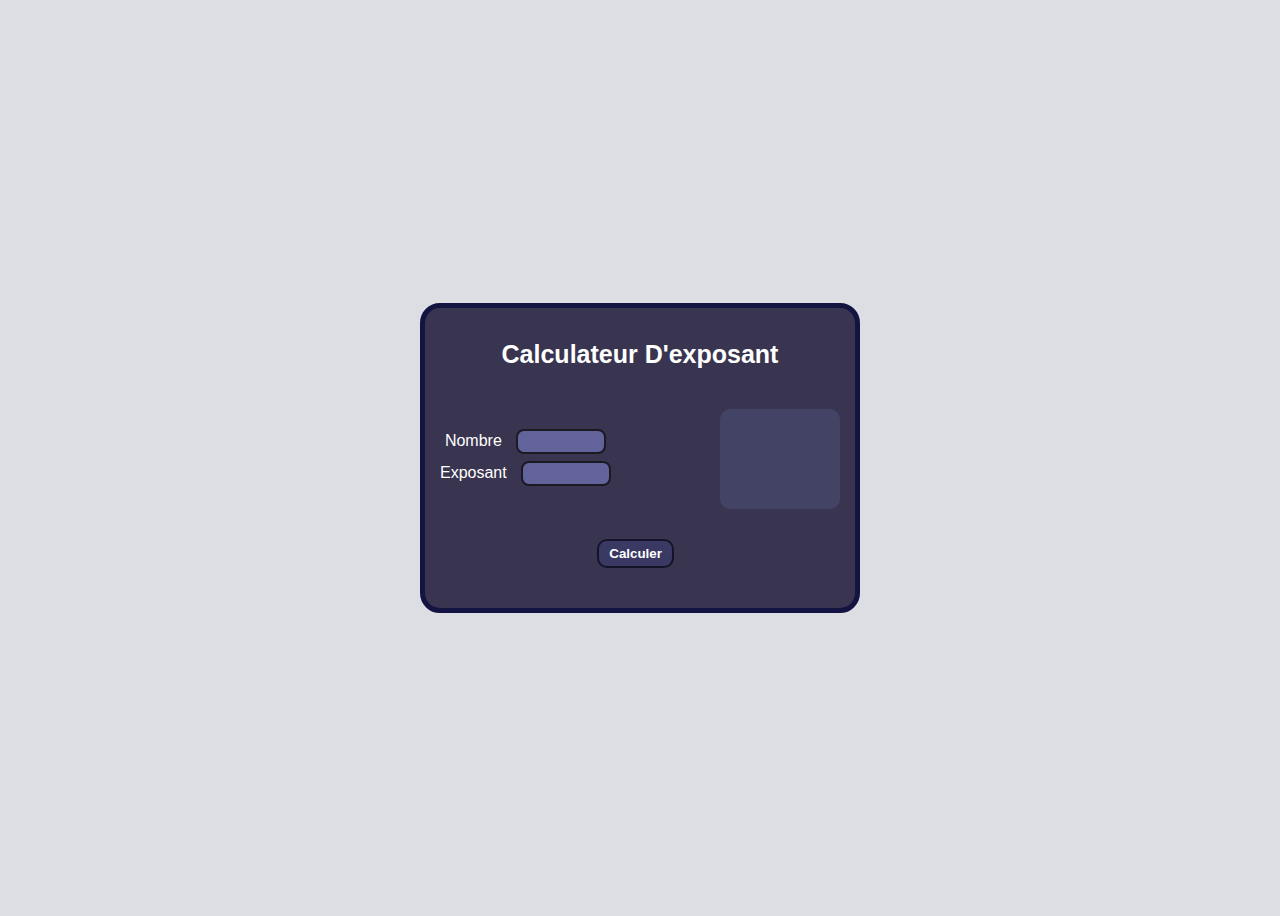
==== Pages/app.html @ e83a03db "20:40/19/04/22" ====
<!DOCTYPE html>
<html lang="en">
<head>
    <meta charset="UTF-8">
    <meta http-equiv="X-UA-Compatible" content="IE=edge">
    <meta name="viewport" content="width=device-width, initial-scale=1.0">
    <title>Calculateur D'exposant</title>
    <link rel="stylesheet" href="/Style/app.css">
</head>
<body>
    <div class="window">
        <section class="app">
            <h1 id="title"><strong>Calculateur D'exposant</strong></h1>
        
            <section class="calculator">
                <div class="output-box">
                    <h2 id="output">
                        
                    </h2>
                </div>
        
                <div class="inputs-box">
                    <p class="one-line" id="number">Nombre</p>
                    <input type="text" class="txt">
                    <br>
                    <p class="one-line" id="expo">Exposant</p>
                    <input type="text" class="txt">
                </div>
                
                <button class="btn" id="start"><strong>Calculer</strong></button>
            </section>
        </section>
    </div>
        
    <script type="module" src="/JS/app.js"></script>
</body>
</html>
---- Style/app.css ----
@import url(/Style/base.css);

body {
    text-align: center;
}

.txt {
    background-color: rgb(99, 99, 155);
    border-style: solid;
    border-color: rgb(26, 26, 35);
    border-radius:8px;
    border-width: 2px;
    margin-left: 10px;
    margin-bottom: 7px;
    width: 80px;
    color: white;
    padding: 3px;
}

.window {
   display: flex;
   justify-content: center;
   align-items: center;
   height: 100vh; 
}

.app {
    background-color: rgb(57, 52, 79);
    color: white;
    padding: 15px;
    width: 400px;
    height: 270px;
    border-radius: 20px;
    border-style: solid;
    border-color: rgb(20, 20, 67);
    border-width: 5px;
}

.output-box {
    float: right;
    background-color: rgb(67, 67, 102);
    padding-left: 10px;
    padding-right: 10px;
    border-radius: 10px;
    height: 100px;
    width: 100px;
    display: flex;
    justify-content: center;
    align-items: center;
}

.inputs-box {
    float: left;
    padding-top: 20px;
}

#title {
    font-size: 25px;
    margin-bottom: 40px;
}

#start {
    margin-top: 130px;
    position: relative;
    left: -30px;
    background-color: rgb(57, 57, 99);
    border-color: rgb(20, 20, 40);
    border-style: solid;
    border-radius: 10px;
    padding: 10px;
    padding-top: 5px;
    padding-bottom: 5px;
    color: white;
}
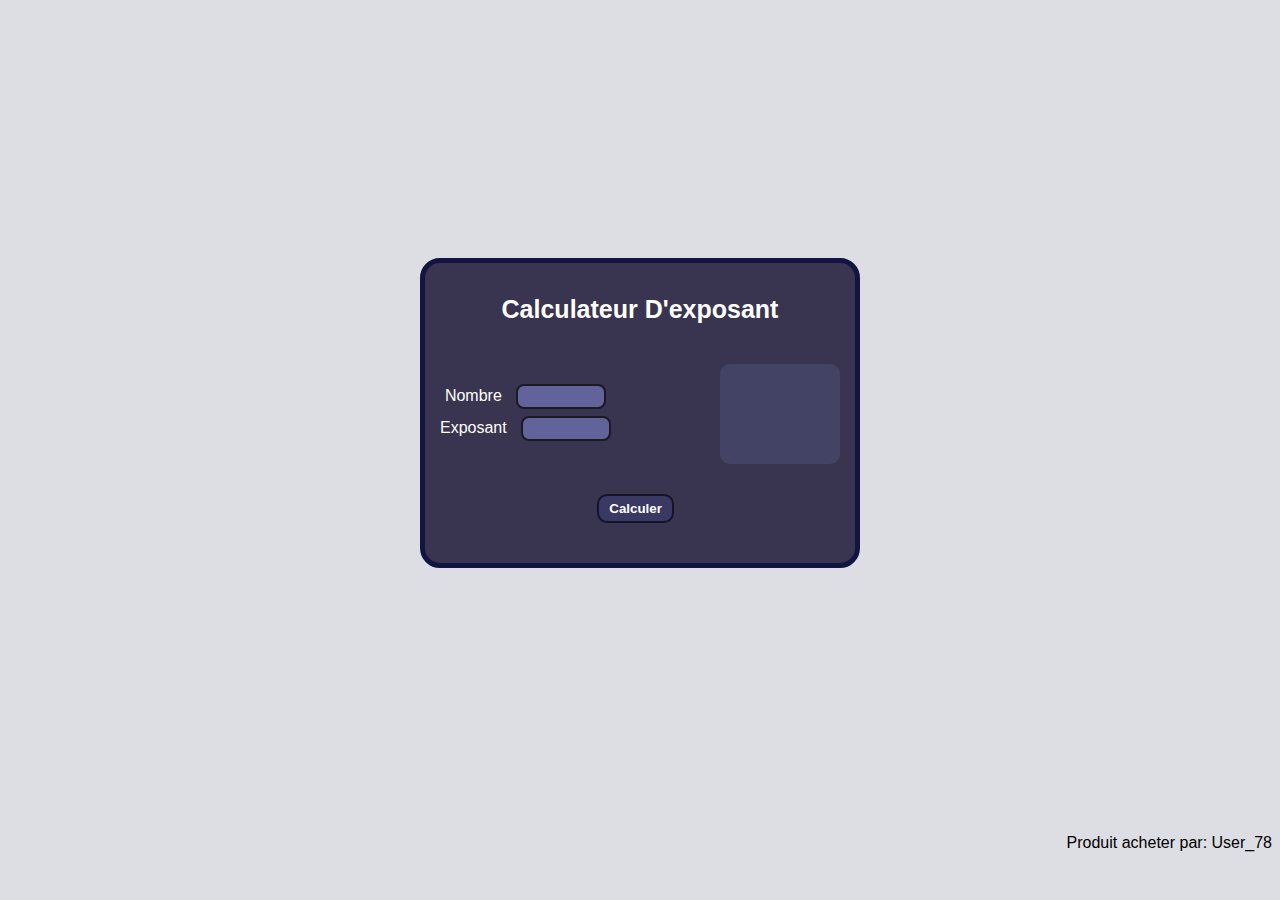
==== commit 583a6148: "10:09/22/04/22" ====
--- a/Pages/app.html
+++ b/Pages/app.html
@@ -5,7 +5,7 @@
     <meta http-equiv="X-UA-Compatible" content="IE=edge">
     <meta name="viewport" content="width=device-width, initial-scale=1.0">
     <title>Calculateur D'exposant</title>
-    <link rel="stylesheet" href="/Style/app.css">
+    <link rel="stylesheet" href="../Style/app.css">
 </head>
 <body>
     <div class="window">
@@ -14,17 +14,15 @@
         
             <section class="calculator">
                 <div class="output-box">
-                    <h2 id="output">
-                        
-                    </h2>
+
                 </div>
         
                 <div class="inputs-box">
-                    <p class="one-line" id="number">Nombre</p>
-                    <input type="text" class="txt">
+                    <p class="one-line">Nombre</p>
+                    <input type="text" class="txt" id="num" maxlength="6">
                     <br>
-                    <p class="one-line" id="expo">Exposant</p>
-                    <input type="text" class="txt">
+                    <p class="one-line">Exposant</p>
+                    <input type="text" class="txt" id="expo" maxlength="6">
                 </div>
                 
                 <button class="btn" id="start"><strong>Calculer</strong></button>
@@ -32,6 +30,8 @@
         </section>
     </div>
         
-    <script type="module" src="/JS/app.js"></script>
+    <p id="notification">Produit acheter par: ...</p>
+
+    <script type="module" src="../JS/app.js"></script>
 </body>
 </html>
--- a/Style/app.css
+++ b/Style/app.css
@@ -1,4 +1,8 @@
 @import url(/Style/base.css);
+
+.output-box::-webkit-scrollbar {
+    visibility: hidden;
+}
 
 body {
     text-align: center;
@@ -21,7 +25,7 @@
    display: flex;
    justify-content: center;
    align-items: center;
-   height: 100vh; 
+   height: 90vh; 
 }
 
 .app {
@@ -39,14 +43,15 @@
 .output-box {
     float: right;
     background-color: rgb(67, 67, 102);
-    padding-left: 10px;
-    padding-right: 10px;
+    padding-inline: 10px;
     border-radius: 10px;
     height: 100px;
     width: 100px;
     display: flex;
     justify-content: center;
     align-items: center;
+    overflow-x: scroll;
+    overflow-y: hidden;
 }
 
 .inputs-box {
@@ -72,3 +77,7 @@
     padding-bottom: 5px;
     color: white;
 }
+
+#notification {
+    text-align: end;
+}